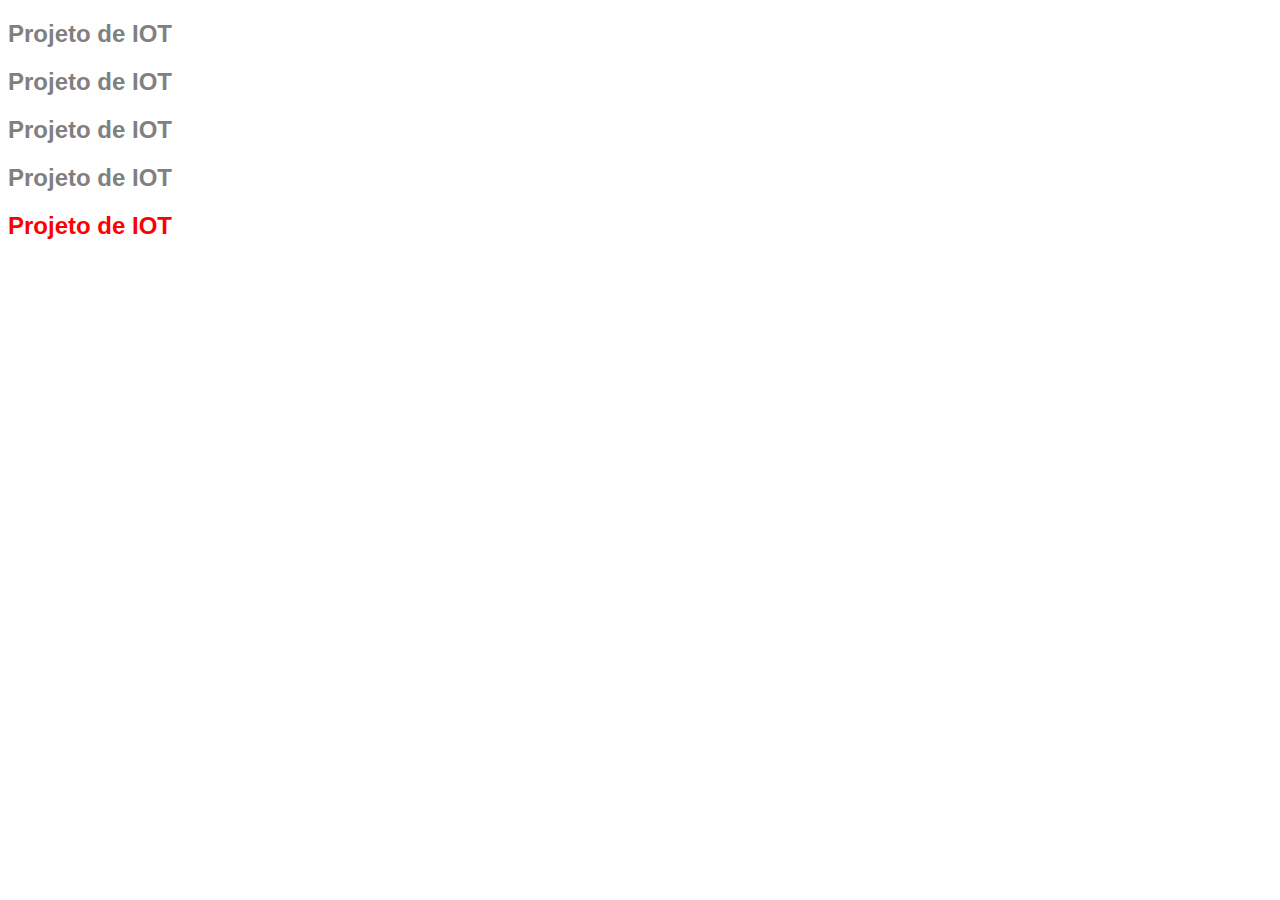
==== index.html @ 2c973ae8 "preparacao" ====
<!DOCTYPE html>
<html lang="pt-br">
<head>
    <meta charset="UTF-8">
    <meta http-equiv="X-UA-Compatible" content="IE=edge">
    <meta name="viewport" content="width=device-width, initial-scale=1.0">
    <title>Document</title>
    
    <style>
       h1( 
           font-family: Arial; color: blue; width: 500;
       )
    </style>
</head>
<body>
    <h2 style="font-family: Arial; color: gray; width: 500;">Projeto de IOT</h2>
    <h2 style="font-family: Arial; color: gray; width: 500;">Projeto de IOT</h2>
    <h2 style="font-family: Arial; color: gray; width: 500;">Projeto de IOT</h2>
    <h2 style="font-family: Arial; color: gray; width: 500;">Projeto de IOT</h2>
    <h2 style="font-family: Arial; color: red; width: 500;">Projeto de IOT</h2>
</body>
</html>
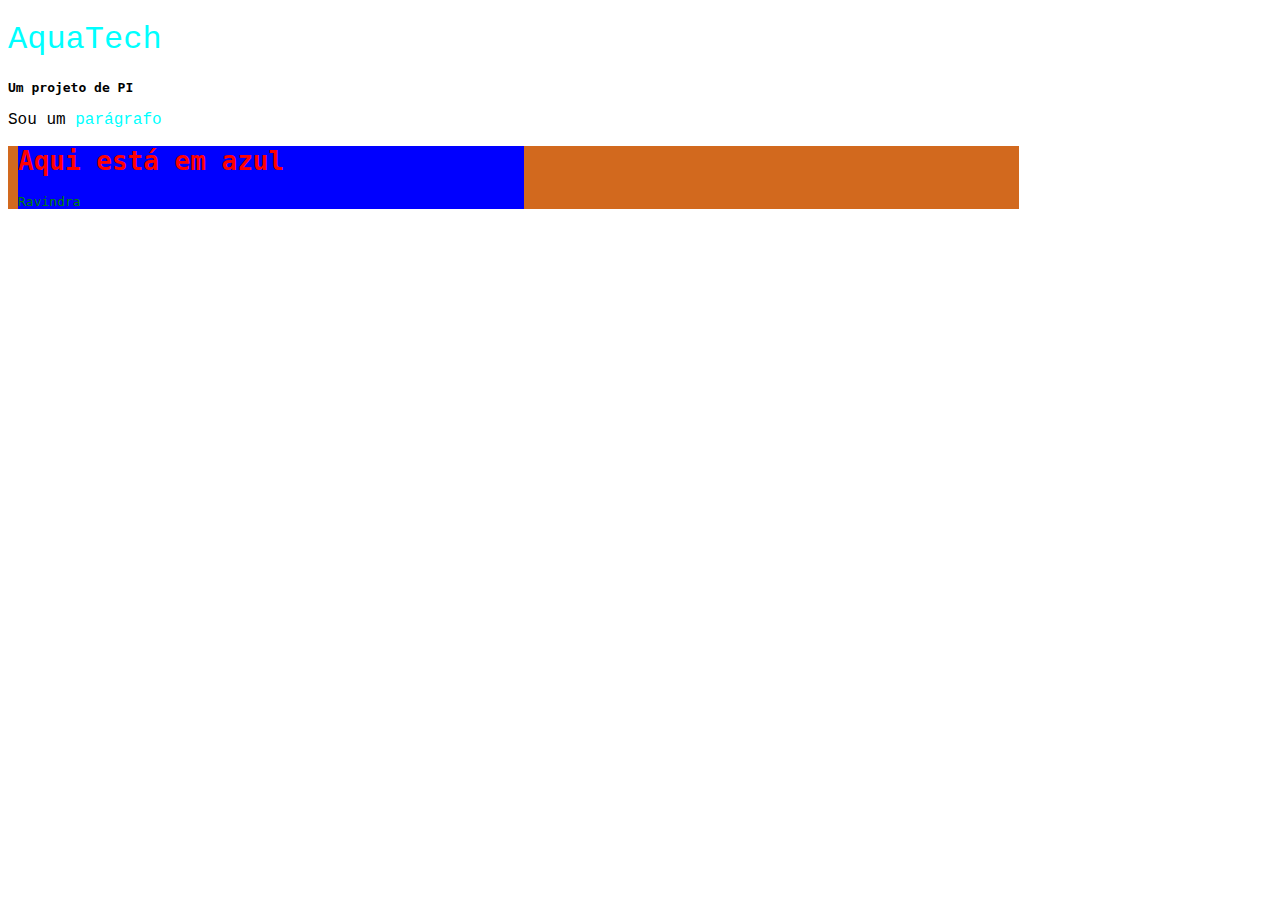
==== commit 3d2cce64: "Atividades 1 e 2" ====
--- a/index.html
+++ b/index.html
@@ -1,22 +1,38 @@
 <!DOCTYPE html>
 <html lang="pt-br">
+
 <head>
     <meta charset="UTF-8">
     <meta http-equiv="X-UA-Compatible" content="IE=edge">
     <meta name="viewport" content="width=device-width, initial-scale=1.0">
-    <title>Document</title>
+    <title>Home</title>
+    <link rel="stylesheet" href="estilo.css">
+</head>
+
+<body>
+    <header> </header>
     
-    <style>
-       h1( 
-           font-family: Arial; color: blue; width: 500;
-       )
-    </style>
-</head>
-<body>
-    <h2 style="font-family: Arial; color: gray; width: 500;">Projeto de IOT</h2>
-    <h2 style="font-family: Arial; color: gray; width: 500;">Projeto de IOT</h2>
-    <h2 style="font-family: Arial; color: gray; width: 500;">Projeto de IOT</h2>
-    <h2 style="font-family: Arial; color: gray; width: 500;">Projeto de IOT</h2>
-    <h2 style="font-family: Arial; color: red; width: 500;">Projeto de IOT</h2>
+    <h1 class="titulo destaque">AquaTech</h1>
+
+    <h2 class="subTitulo">Um projeto de PI</h2>
+
+    <p class="paragrafo">Sou um <span class="destaque">parágrafo</span></p>
+
+    <div id="caixa">
+        <div id="caixa2">
+            <h1 class="exemplo">
+                Aqui está em azul
+            </h1>
+            <p class="paragrafo2">Ravindra</p>
+        </div>
+    </div>
+
+
+
+
+
+
+    <footer></footer>
 </body>
+
 </html>--- a/estilo.css
+++ b/estilo.css
@@ -0,0 +1,30 @@
+.titulo {
+    color: aqua;
+    font-family: 'Courier New', Courier, monospace;
+    font-weight: 300;
+}
+.subTitulo {
+    font-size: 13px;
+}
+.paragrafo {
+    font-family: 'Courier New', Courier, monospace;
+}
+.destaque {
+    color: aqua;
+}
+body{
+    font-family: monospace;
+}
+#caixa{
+    color: red;
+    background-color: chocolate;
+    width: 80%;
+}
+#caixa2{
+    width: 50%;
+    margin: 10px;
+    background-color: blue;
+}
+.paragrafo2{
+    color: green;
+}